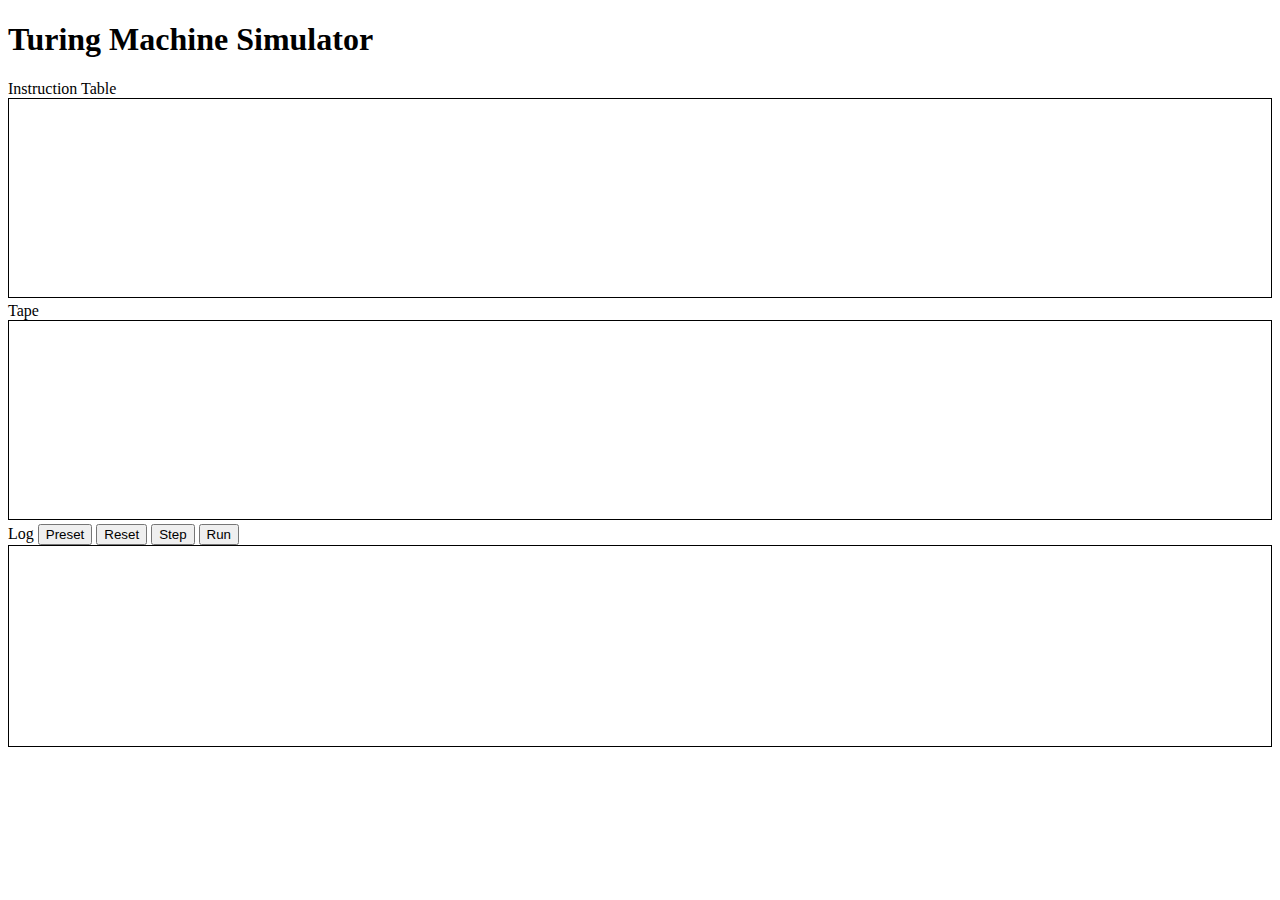
==== index.html @ 1c1eb00e "Init" ====
<!DOCTYPE html>
<html lang="en">
<head>
  <meta charset="UTF-8">
  <meta name="viewport" content="width=device-width">
  <title>Turing Machine Simulator</title>
  <link rel="stylesheet" type="text/css" href="css/main.css">
  <script src="script/tape.js"></script>
  <script src="script/instruction.js"></script>
  <script src="script/turing-machine.js"></script>
  <script src="script/utils.js"></script>
  <script src="script/main.js"></script>
</head>

<body>

<h1>Turing Machine Simulator</h1>

<label for="table">Instruction Table</label>
<br/>
<textarea name="Instruction Table" id="table" spellcheck="false"></textarea>
<br/>

<label for="tape">Tape</label>
<br/>
<textarea name="Tape" id="tape" spellcheck="false"></textarea>
<br/>

<label for="log">Log</label>
<span></span>
<button name="Preset" id="preset" onclick="preset()">Preset</button>
<button name="Reset" id="reset" onclick="reset()">Reset</button>
<button name="Step" id="step" onclick="step()">Step</button>
<button name="Run" id="run" onclick="run()">Run</button>
<br/>
<div id="log">
</div>

</body>
</html>
---- css/main.css ----
textarea {
  width: 100%;
  height: 200px;
  -webkit-box-sizing: border-box;
  -moz-box-sizing: border-box;
  box-sizing: border-box;
  border: 1px solid black;
  outline: none;
  resize: none;
  font-size: 18px;
}

div {
  height: 200px;
  border: 1px solid black;
  font-size: 18px;
  overflow-y: scroll;
}
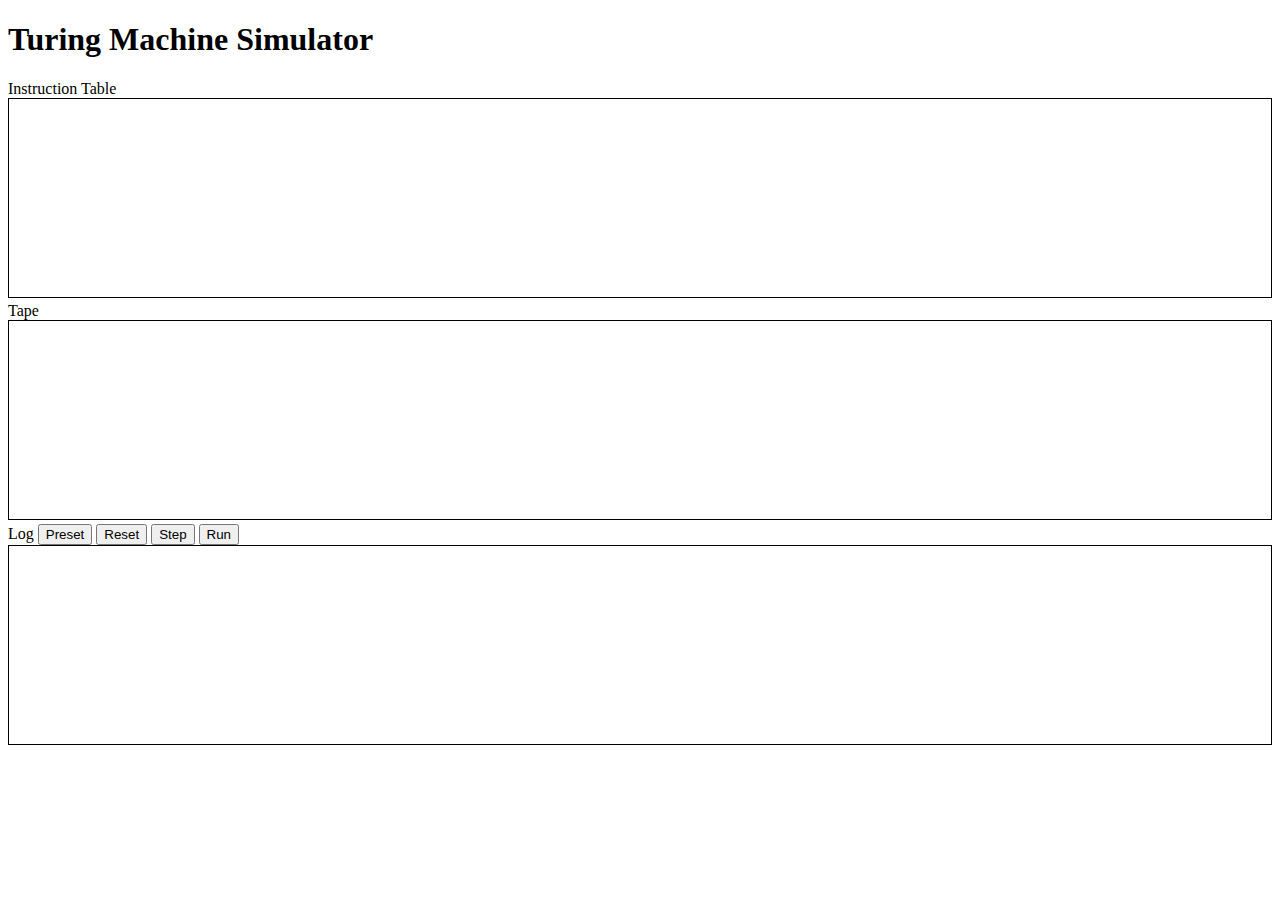
==== commit faedc640: "Add text_panel css class" ====
--- a/index.html
+++ b/index.html
@@ -18,12 +18,12 @@
 
 <label for="table">Instruction Table</label>
 <br/>
-<textarea name="Instruction Table" id="table" spellcheck="false"></textarea>
+<textarea name="Instruction Table" id="table" spellcheck="false" class="text_panel"></textarea>
 <br/>
 
 <label for="tape">Tape</label>
 <br/>
-<textarea name="Tape" id="tape" spellcheck="false"></textarea>
+<textarea name="Tape" id="tape" spellcheck="false" class="text_panel"></textarea>
 <br/>
 
 <label for="log">Log</label>
@@ -33,7 +33,7 @@
 <button name="Step" id="step" onclick="step()">Step</button>
 <button name="Run" id="run" onclick="run()">Run</button>
 <br/>
-<div id="log">
+<div id="log" class="text_panel">
 </div>
 
 </body>
--- a/css/main.css
+++ b/css/main.css
@@ -1,18 +1,13 @@
-textarea {
+.text_panel {
   width: 100%;
   height: 200px;
+  border: 1px solid black;
   -webkit-box-sizing: border-box;
   -moz-box-sizing: border-box;
   box-sizing: border-box;
-  border: 1px solid black;
   outline: none;
   resize: none;
   font-size: 18px;
-}
-
-div {
-  height: 200px;
-  border: 1px solid black;
-  font-size: 18px;
+  font-family: inherit;
   overflow-y: scroll;
 }
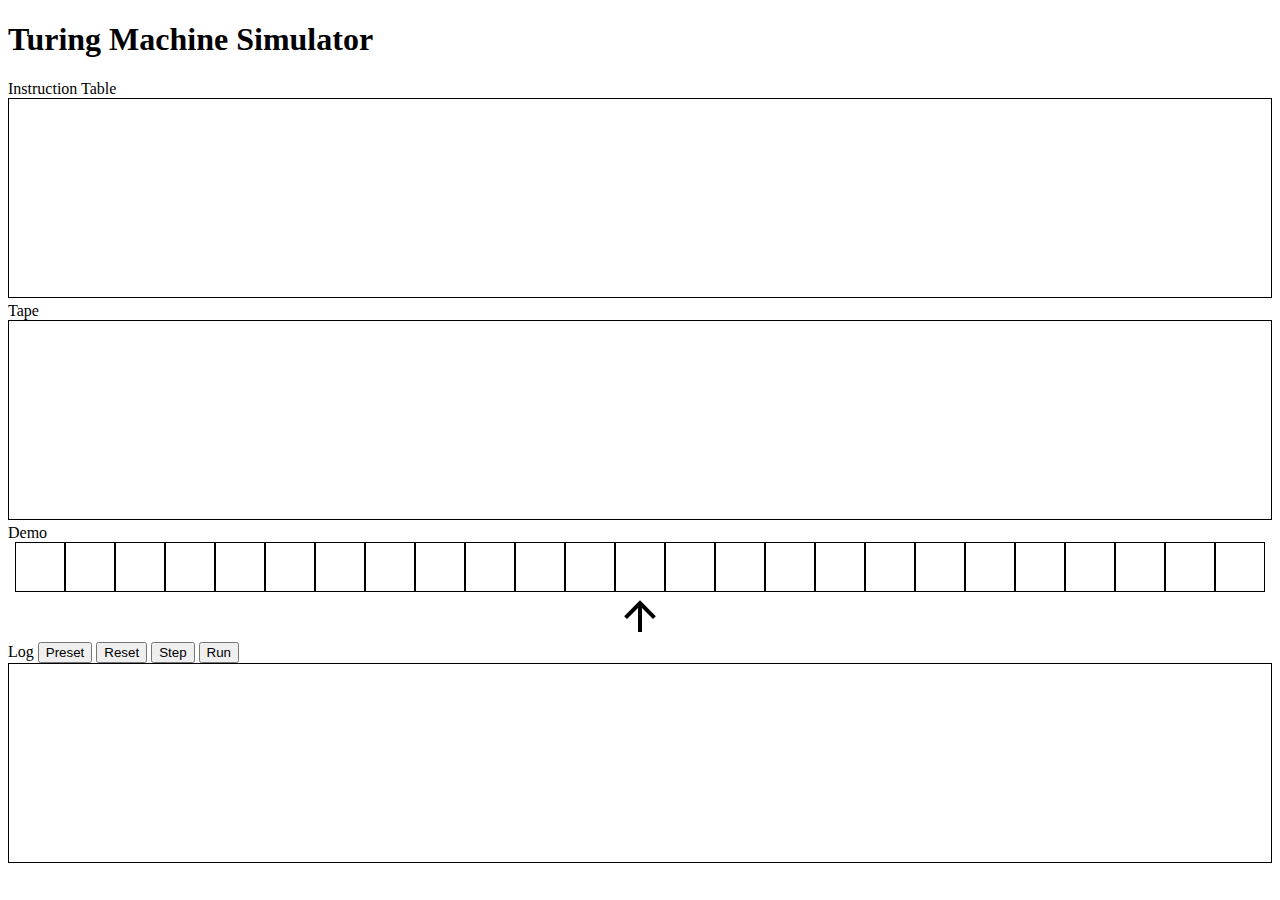
==== commit 26d3e28a: "Add a demo" ====
--- a/index.html
+++ b/index.html
@@ -12,7 +12,7 @@
   <script src="script/main.js"></script>
 </head>
 
-<body>
+<body onload="onLoad()" onresize="onResize()">
 
 <h1>Turing Machine Simulator</h1>
 
@@ -26,6 +26,14 @@
 <textarea name="Tape" id="tape" spellcheck="false" class="text_panel"></textarea>
 <br/>
 
+<label for="tape_body">Demo</label>
+<div class="tape_body" id="tape_body">
+  <div class="tape_row" id="tape_row1"></div>
+  <div class="tape_row" id="tape_row2">
+    <img class="tape_cursor" src="static/arrow-up.svg"/>
+  </div>
+</div>
+
 <label for="log">Log</label>
 <span></span>
 <button name="Preset" id="preset" onclick="preset()">Preset</button>
--- a/css/main.css
+++ b/css/main.css
@@ -11,3 +11,32 @@
   font-family: inherit;
   overflow-y: scroll;
 }
+
+.tape_body {
+  width: 100%;
+  height: 100px;
+}
+
+.tape_row {
+  width: 100%;
+  height: 50px;
+  text-align: center;
+}
+
+.tape_cell {
+  width: 48px;
+  height: 48px;
+  display: inline-block;
+  margin: 0 auto;
+  border: 1px solid black;
+  text-align: center;
+  vertical-align: middle;
+  font-size: 18px;
+  line-height: 48px;
+}
+
+.tape_cursor {
+  width: 48px;
+  height: 48px;
+  margin: 0 auto;
+}
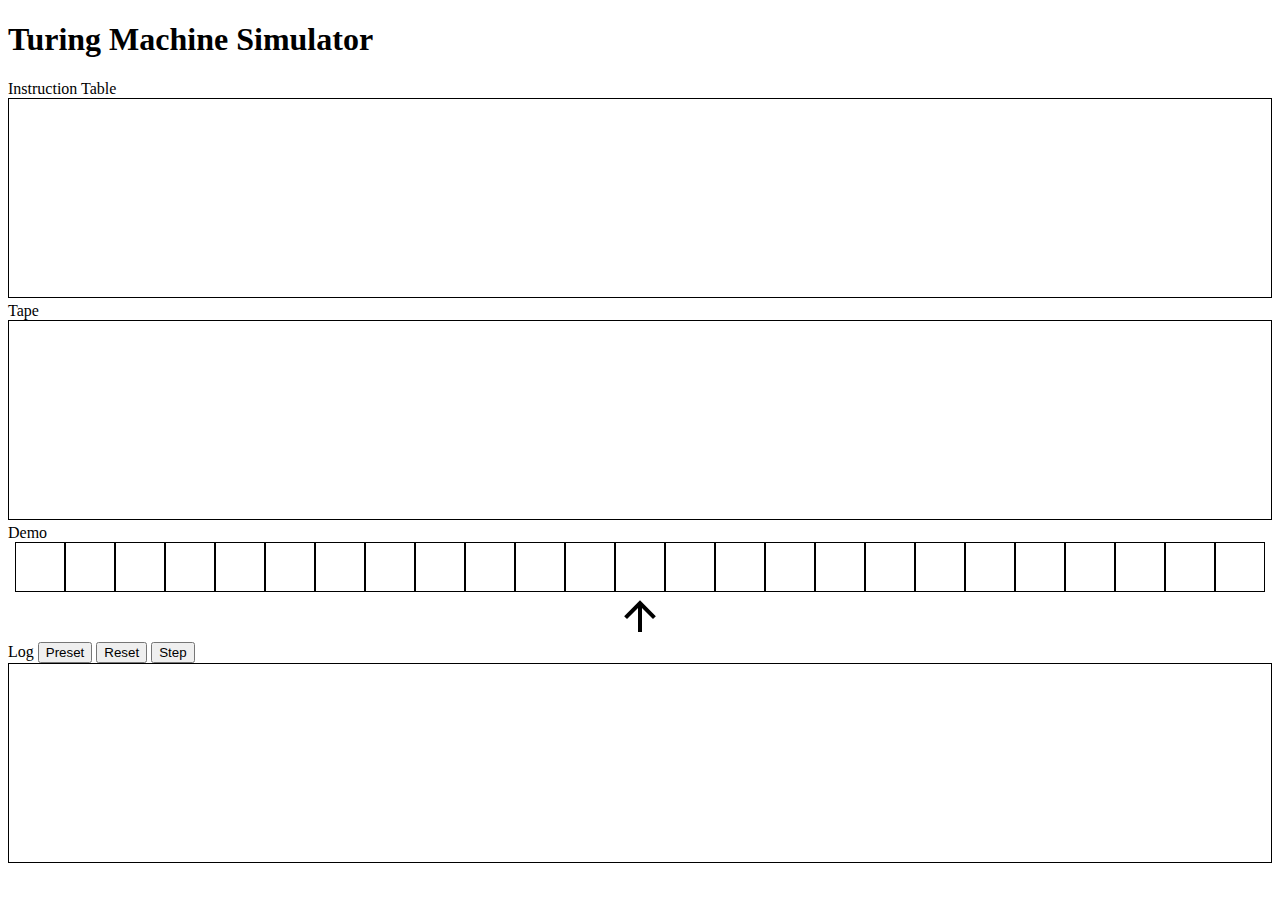
==== commit 855dda92: "Remove run button" ====
--- a/index.html
+++ b/index.html
@@ -39,7 +39,6 @@
 <button name="Preset" id="preset" onclick="preset()">Preset</button>
 <button name="Reset" id="reset" onclick="reset()">Reset</button>
 <button name="Step" id="step" onclick="step()">Step</button>
-<button name="Run" id="run" onclick="run()">Run</button>
 <br/>
 <div id="log" class="text_panel">
 </div>
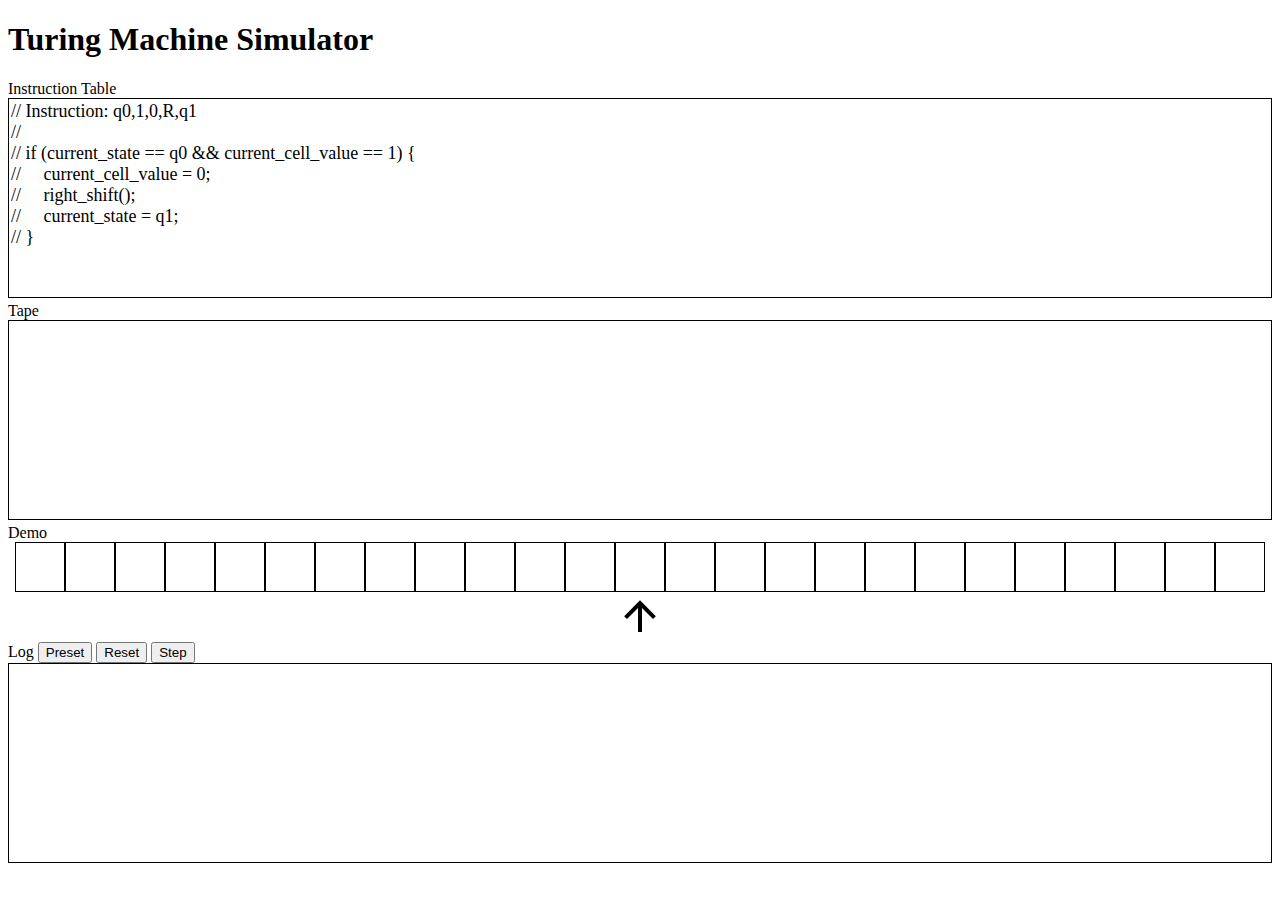
==== commit d0fce3aa: "Add a description for instruction" ====
--- a/index.html
+++ b/index.html
@@ -18,7 +18,15 @@
 
 <label for="table">Instruction Table</label>
 <br/>
-<textarea name="Instruction Table" id="table" spellcheck="false" class="text_panel"></textarea>
+<textarea name="Instruction Table" id="table" spellcheck="false" class="text_panel">
+// Instruction: q0,1,0,R,q1
+//
+// if (current_state == q0 && current_cell_value == 1) {
+//     current_cell_value = 0;
+//     right_shift();
+//     current_state = q1;
+// }
+</textarea>
 <br/>
 
 <label for="tape">Tape</label>
@@ -30,7 +38,9 @@
 <div class="tape_body" id="tape_body">
   <div class="tape_row" id="tape_row1"></div>
   <div class="tape_row" id="tape_row2">
+    <div class="tape_text_left" id="tape_state"></div>
     <img class="tape_cursor" src="static/arrow-up.svg"/>
+    <div class="tape_text_right" id="tape_instruction"></div>
   </div>
 </div>
 
--- a/css/main.css
+++ b/css/main.css
@@ -38,5 +38,31 @@
 .tape_cursor {
   width: 48px;
   height: 48px;
+  display: inline-block;
   margin: 0 auto;
+  text-align: center;
+  vertical-align: middle;
 }
+
+.tape_text_left {
+  width: 48px;
+  height: 48px;
+  display: inline-block;
+  margin: 0 auto;
+  text-align: center;
+  vertical-align: middle;
+  font-size: 18px;
+  line-height: 48px;
+  direction: rtl;
+}
+
+.tape_text_right {
+  width: 48px;
+  height: 48px;
+  display: inline-block;
+  margin: 0 auto;
+  text-align: center;
+  vertical-align: middle;
+  font-size: 18px;
+  line-height: 48px;
+}
